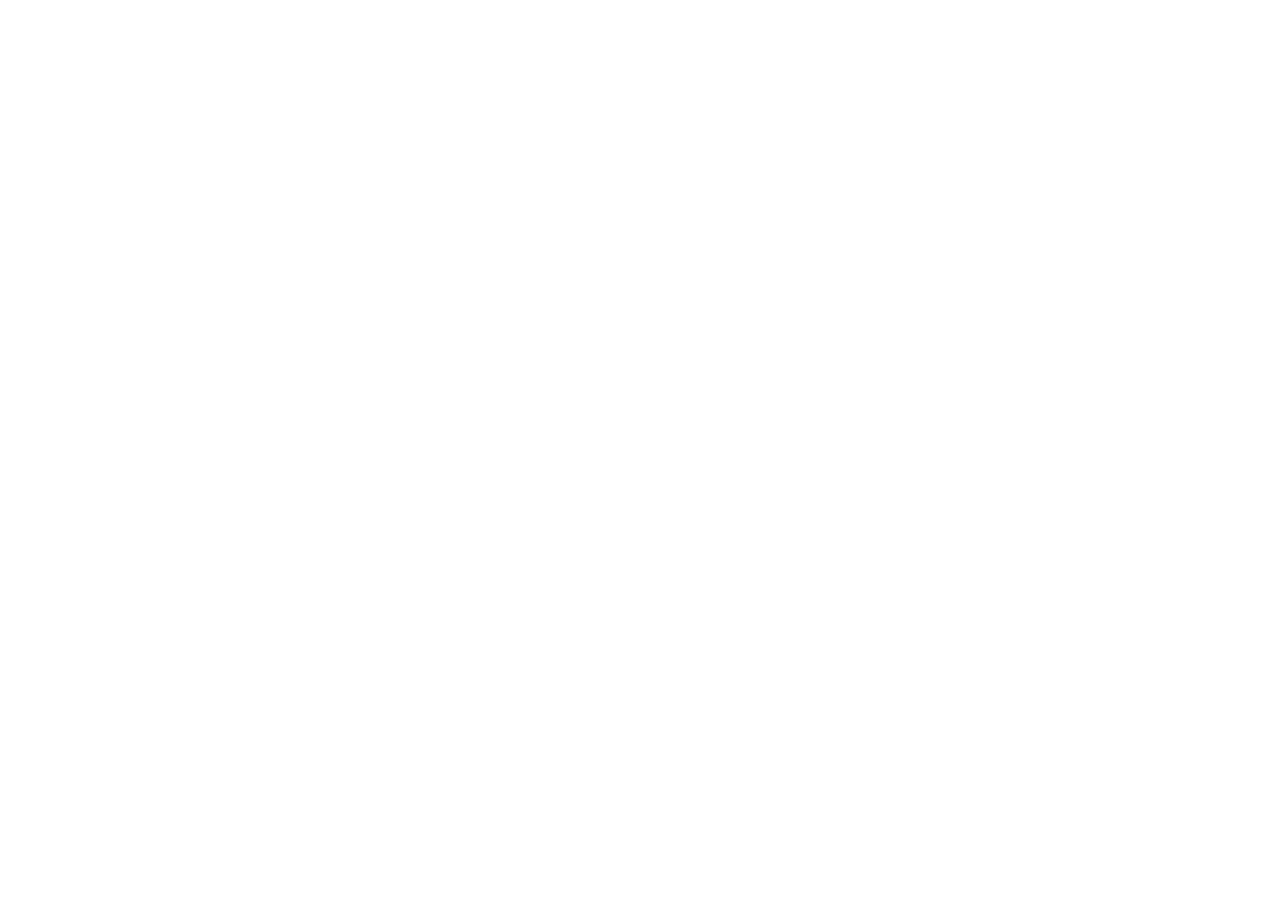
==== index.html @ 649e844b "started HTML and deleted docs dir" ====
<!DOCTYPE html>
<html lang="en">
<head>
    <title>Chat Box</title>
    <meta charset="utf-8">
    <meta name="viewport" content="width=device-width, initial-scale=1.0">
    <link href="https://maxcdn.bootstrapcdn.com/bootstrap/3.3.6/css/bootstrap.min.css" rel="stylesheet">
    <link href="https://maxcdn.bootstrapcdn.com/font-awesome/4.5.0/css/font-awesome.min.css" rel="stylesheet">
    <link href="assets/css/style.css" rel="stylesheet">
</head>
<body>
</body>
</html>
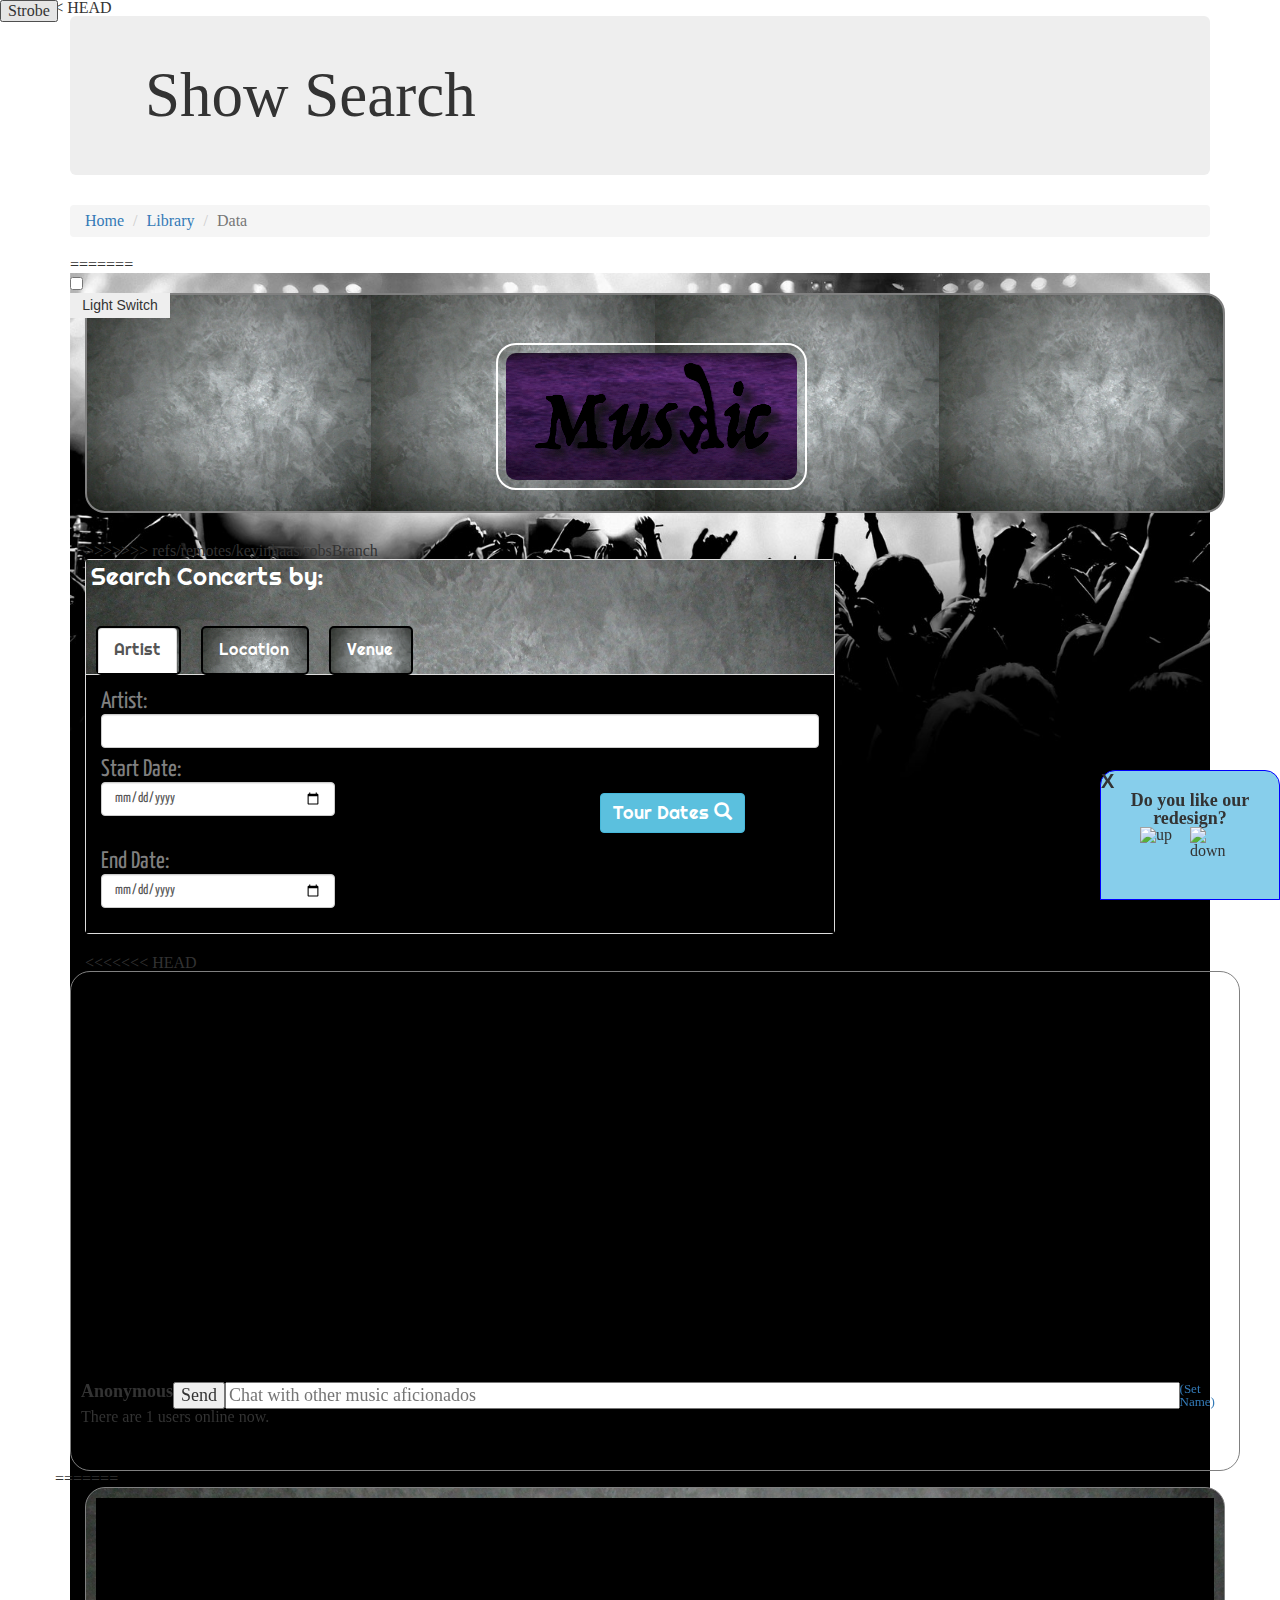
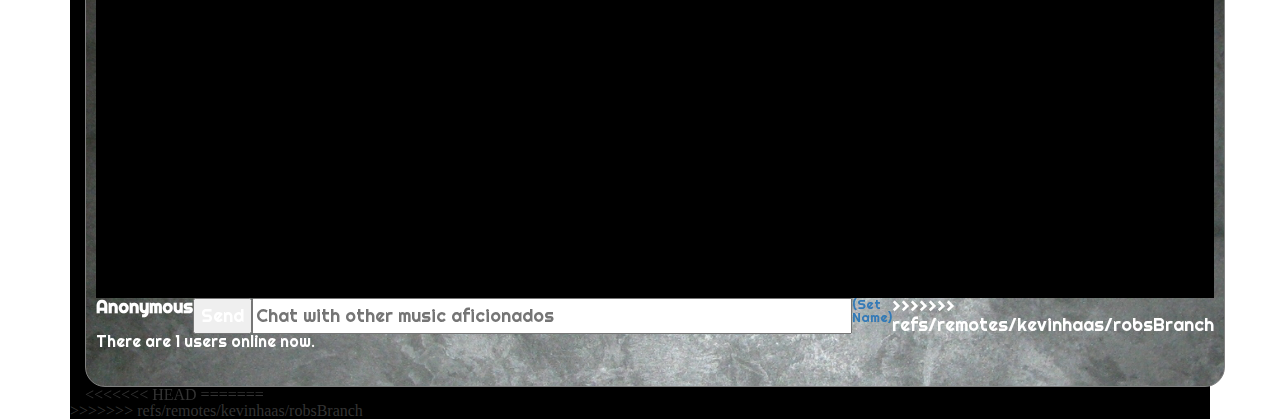
==== commit a0236766: "Merge remote-tracking branch 'refs/remotes/kevinhaas/robsBranch'" ====
--- a/index.html
+++ b/index.html
@@ -1,13 +1,350 @@
 <!DOCTYPE html>
 <html lang="en">
 <head>
-    <title>Chat Box</title>
+    <title>Show Search</title>
     <meta charset="utf-8">
+    <!-- start of scripts -->
+    <script src="https://code.jquery.com/jquery-2.2.0.js" type="text/javascript"></script>
+    <script src="assets/javascript/app.js" type="text/javascript"></script>
     <meta name="viewport" content="width=device-width, initial-scale=1.0">
     <link href="https://maxcdn.bootstrapcdn.com/bootstrap/3.3.6/css/bootstrap.min.css" rel="stylesheet">
     <link href="https://maxcdn.bootstrapcdn.com/font-awesome/4.5.0/css/font-awesome.min.css" rel="stylesheet">
     <link href="assets/css/style.css" rel="stylesheet">
+    <link href='https://fonts.googleapis.com/css?family=Righteous' rel='stylesheet' type='text/css'>
+<<<<<<< HEAD
+    <link rel="stylesheet" href="https://code.jquery.com/ui/1.11.4/themes/smoothness/jquery-ui.css">
 </head>
+
 <body>
+    
+<div class="wrapper">
+    <div class="container">
+        
+<!-- top title -->
+        <div class="jumbotron" id="title">
+            <div class="container">
+                <h1>Show Search</h1>
+            </div>
+        </div>
+ 
+ <ol class="breadcrumb">
+  <li><a href="#">Home</a></li>
+  <li><a href="#">Library</a></li>
+  <li class="active">Data</li>
+</ol>
+
+
+<!-- search box area -->
+=======
+    <link href='https://fonts.googleapis.com/css?family=Yanone+Kaffeesatz' rel='stylesheet' type='text/css'>
+</head>
+
+<body>
+  <div id="wrapperWrapper">
+    <div id="addressStorage" style="display: none"></div>
+    <div id="artistStorage" style="display: none"></div>
+    <div class="wrapper" style="background-image: url('dark.jpg');">
+      <label for="lightSwitch" id="lightLabel">Light Switch</label>
+      <input type="checkbox" id="lightSwitch" name="lightSwitch" data-state="off">
+      <button id="strobeSwitch" style="position: fixed; top:0; left: 0;">Strobe</button>
+      <div id="pollbox-container" style="border:thin blue solid; width: 180px; position:fixed; z-index: 10; bottom: 0px; right:0; height:130px;  border-radius: 15px 15px 0px 0px; background: skyblue;">
+    <div style="font-weight: bold; font-size:20px; font-family:Arial;" onclick="$(this).parent().remove();">X</div>
+    <div style="text-align:center; font-weight:bold; font-size: 18px;">Do you like our redesign?</div>
+    <div style="display:flex; justify-content: center;">
+        <img src="http://uxrepo.com/static/icon-sets/linecons/svg/thumbs-up.svg" height="50" width="50px" onclick="vote('Up');" title="It's Amazing!" class="hover" alt="up">
+        <img src="http://uxrepo.com/static/icon-sets/font-awesome/svg/thumbs-down.svg" height="50px" width="50px" onclick="vote('Down');" title="This is utter crap!" class="hover" alt="down">
+    </div>
+</div>
+<div id="poll-dialog" title="Thanks for voting!" style="display:none">
+    <div style="text-align: center;">We appreciate your feedback!</div>
+    <div style="display:flex; justify-content: center;">
+        <canvas id="pollChart" width="200" height="200"/>
+    </div>
+    <div style="float:right;">
+        <button onclick="$('#poll-dialog').dialog('close');">OK</button>
+    </div>
+</div>
+      <div class="container" style="margin: auto">
+      <div class="jumbotron backSwitch" style="height: 220px;background-size: contain;background-image: url('purple.jpg'); border-radius: 20px; border-color: gray; border-style: solid; border-width: 2px" id="title">
+        <div class="row"><div class="col-md-5 col-sm-4 col-lg-4"></div><div class="col-md-4 col-sm-4 col-lg-4">
+        <img class= "" id="muskickHeader" style="border-radius: 20px; border-color: white; padding: 8px; border-style: solid; border-width: 2px" src="label.jpg">
+        </div><div class="col-md-4 col-sm-4 col-lg-4"></div></div>
+      </div>
+>>>>>>> refs/remotes/kevinhaas/robsBranch
+        <div class="row">
+          <div class="col-lg-8 col-md-8 col-sm-8">
+            <div id="searchContainer">
+              <div class="panel panel-default" id="searchDiv">
+                <div class="purpleBack backSwitch" id="searchPanel">
+                  <div class="headerText"> Search Concerts by: </div>
+                  <br>
+                  <br>
+                  <span id="selectSearch">
+                    <ul class="nav nav-tabs" role="tablist">
+                      <li role="presentation" data-target="artist" class="active searchTab backSwitch"><a class="whiteLink">Artist </a></li>
+                      <li role="presentation" data-target="location" class="searchTab backSwitch"><a class="whiteLink">Location </a></li>
+                      <li role="presentation" data-target="venue" class="searchTab backSwitch"><a class="whiteLink">Venue </a></li>
+                    </ul>
+                  </span>
+                </div>
+                <div class="panel-body blackBack grayText">
+                   
+                    <label for="artistInput" class="inputLabel artistSI"><span id="required" style="display: none">* Required </span>Artist:</label>
+                    <div id="artistInputDiv" style="">
+                      <input type="text" autocomplete="off" id="artistInput" class="form-control inputBox artistSI">
+                      <div id="artistDropDown" style="display: none"></div>
+                    </div>
+                    <label for="venueInput" class="inputLabel venueSI" style="display: none">Venue </label>
+                    <input type="text" style="display: none" id="venueInput" class="form-control inputBox venueSI" pattern="" title="">
+                    <div class="row">
+                      <div class="col-md-8">
+                        <label for="cityInput" class="inputLabel locationSI" style="display: none">City </label>
+                    <input type="text" style="display: none" id="cityInput" placeholder="New Brunswick" class="form-control inputBox locationSI" pattern="" title="">
+                    <label for="stateInput" class="inputLabel locationSI"  style="display: none">State </label>
+                    <input type="text" style="display: none" id="stateInput" placeholder="NJ" class="form-control inputBox locationSI" pattern="" title="">
+                    <label for="radiusInput" class="inputLabel locationSI" style="display: none">Radius </label>
+                    <input type="text" style="display: none" id="radiusInput" placeholder="Number of miles (max-250)" class="form-control inputBox locationSI" pattern="" title="">
+                        <label for="startDateInput" class="inputLabel artistSI venueSI">Start Date:</label>
+                        <input type="date" name="" id="startDateInput" class="form-control inputBox artistSI venueSI" pattern="" title="">
+                        <br>
+                        <label for="endDateInput" class="inputLabel artistSI venueSI">End Date:</label>
+                        <input type="date" name="" id="endDateInput" class="form-control inputBox artistSI venueSI" pattern="" title="">
+                      </div>
+                      <div class="col-md-4">
+                        <div class="artistSI inputLabel">
+                          <button class="btn btn-info buttonText artistSI" id="submit" style="display: initial" data-target="artist">Tour Dates <span class="glyphicon glyphicon-search" aria-hidden="true"></span></button>
+                        </div>
+                        <span class="locationSI inputLabel" style="display: none">
+                          <button class="btn btn-info buttonText" id="submitVenue" data-target="venue">Venues <span class="glyphicon glyphicon-search" aria-hidden="true"></span></button> 
+                          <!--<button class="btn btn-info buttonText" id="submitEvents" data-target="location">Events <span class="glyphicon glyphicon-search" aria-hidden="true"></span></button>-->
+                        </span>
+                      </div>
+                    </div>
+                  
+                </div>
+              </div>
+            </div>
+            
+            <div id="bandInfo" style="display: none">
+            <div id="bandStuff" class="blackBack">
+              <div class="row">
+                <div class="col-md-12 col-sm-12">
+                  <div class="mainBandHeader backSwitch" style="background-size: stretch">
+                    <div id="bandHeader" ></div>
+                  </div>    
+                </div>
+              </div>
+              <div class="row" class="blackBack panel-body">
+                <div class="col-md-7 col-lg-7 col-sm-7">
+                  <div id="bandImage"></div>
+                </div>
+                <div class="col-md-5 col-lg-5 col-sm-5">
+                  <div id="bandDiscription">
+                    <br>
+                    <span class='infoSec grayText'>Genre: <span id="bandGenreInfo"></span></span>
+                    <br>
+                    <br>
+                    <span class='infoSec grayText'>Connect with <img src='http://f.tqn.com/y/webtrends/1/W/d/U/-/-/spotify_black_background.jpg' data-url="" id="spotifyConnect" style="height: 30px"></span>
+                    <br>
+                    <br>
+                    <span class='infoSec grayText'>Followers: <span id="bandFollowers"></span></span>
+                    <br>
+                    <br>
+                    <span class='infoSec grayText'>Popularity: <span id="bandPopularity"></span></span> 
+                  </div>
+                  <br>
+                  <button class='btn btn-info backToSearch buttonText'>Search New Artist</button>
+                </div>
+              </div>
+            </div>
+            </div>
+            <div class="row">
+            <div class="col-md-12 col-lg-12 col-sm-12">
+              <div class="resultSection" id="resultInfo"></div>
+            </div>
+          </div>
+          </div>
+          <div class="col-lg-4 col-md-4 col-sm-4">
+            <div class="panel panel-default resultSection" id="spotifyDiv" style="display: none">
+              <div style="padding: 5px; background-color: black">
+              <div class="panel-heading purpleBack backSwitch" style="border-radius: 5px">
+                <h3 class="panel-title headerText" id="searchDivTitle">Related </h3>
+              </div>
+              </div>
+              <div id="selectRelated">
+                <ul class="nav nav-tabs purpleBack backSwitch" role="tablist">
+                  <li role="presentation" data-div="spotArtists" class="active relatedTab backSwitch"><a class="whiteLink">Artists <span class="badge" id="artistsBadge" style="display: none"></span></a></li>
+                  <li role="presentation" data-div="relatedShows" class="relatedTab backSwitch"><a class="whiteLink">Shows<span class="badge" id="showsBadge"></span></a></li>
+                  <li role="presentation" id="topTracksTab" data-div="topTracks" class="relatedTab backSwitch"><a class="whiteLink">Top Tracks <span class="badge" id="topBadge" style="display: none"></span></a></li>
+                </ul>
+              </div>
+              <div id="spotResults" class="blackBack">
+                <div id="spotArtists" class="tabDisplay"></div>
+                <div id="relatedShows" style="display: none" class="tabDisplay">
+                  <table class="table table-bordered table-responsive table-hover">
+                    <thead class="purpleBack backSwitch">
+                      <tr>
+                        <th>Artist</th>
+                        <th>Location</th>
+                        <th>Date</th>
+                      </tr>
+                    </thead>
+                    <tbody id="relatedShowBody">
+                    </tbody>
+                  </table>
+                </div>
+                <div id="topTracks" style="display: none" class="tabDisplay blackBack"></div>
+              </div>
+            </div>
+          </div>
+          <div id="signInBox" class="resultSection">
+              <!--
+
+            Sign-in box here?
+
+
+              -->
+          </div>
+        </div>
+        <div class="row">
+          <div class="col-lg-12">
+            <div id="pageDirectory" style="display: none"><span class="thumbnail pagesText grayText">Pages: <span id="pageButtons"></span><span id="pageDirTitle" class="grayText">Tour Dates</span></span></div>
+            <div id="tourDateScreen">
+            <div id="resultDiv" style="display: none" class="blackBack resultSection">
+              <table class="table table-bordered table-hover">
+                  <thead class="purpleBack backSwitch">
+                      <tr>
+                          <th>Date</th>
+                          <th>Venue</th>
+                          <th>Location</th>
+                          <th>Tickets</th>
+                      </tr>
+                  </thead>
+                  <tbody id="tableBody" class="blackBack">
+
+                  </tbody>
+              </table>
+            </div>
+          </div>
+          <div class="resultSection blackBack" id="venueList" style="display: none">
+            <table class="table table-bordered table-hover">
+                  <thead class="purpleBack backSwitch">
+                      <tr>
+                          <th>Name</th>
+                          <th>City, State</th>
+                          <th>Address</th>
+                          <th>-</th>
+                      </tr>
+                  </thead>
+                  <tbody id="venueTableBody" class="blackBack">
+
+                  </tbody>
+              </table>
+          </div>
+<<<<<<< HEAD
+      </div> 
+
+      <div class="row">
+        <div class="col-lg-12">
+
+          <div id="chatbox-container">
+            <div id="chatbox"></div>
+            <div id="chatbox-input-container">
+            <span id="username">Anonymous</span>
+            <sup><a id="authentication"></a></sup>
+            <button onclick="submitChatMessage();">Send</button>
+            <input id="chatmessage" type="text" maxlength="200" placeholder="Chat with other music aficionados"/>
+            <a href="#" id="setnamedialog" onclick="usernamedialog();">(Set Name)</a>
+          </div>
+          <div>There are <span id="numberofusers">1</span> users online now.</div>
+          </div>
+        <div id="dialog" title="Set username">
+      <p>Please enter your username.</p>
+      <div id="dialogerror"></div>
+      <div>
+          <input id="usernameset"/>
+          <button onclick="setusername($('#usernameset').val());" id="seturnamebutton">Ok</button>
+      </div>
+      <div id="or">OR</div>
+      <div>
+          <span>Login in with:</span>
+          <img src="https://cdn1.iconfinder.com/data/icons/logotypes/32/twitter-128.png" width="32" height="32" onclick="twitter();" title="Login with Twitter!"/>
+      </div>
+
+  </div>
+  </div>
+
+
+<div id="pollbox-container" style="border:thin blue solid; width: 180px; position:fixed; bottom:0; right:0; height:100px;  border-radius: 15px 15px 0px 0px; background: skyblue;">
+    <div style="float:right; font-weight: bold; font-size:20px; font-family:Arial;" onclick="$(this).parent().remove();">X</div>
+    <div style="text-align:center; font-weight:bold; font-size: 18px;">Do you like our redesign?</div>
+    <div style="display:flex; justify-content: center;">
+        <img src="http://uxrepo.com/static/icon-sets/linecons/svg/thumbs-up.svg" height="50" width="50px" onclick="vote('Up');" title="It's Amazing!" class="hover" alt="up">
+        <img src="http://uxrepo.com/static/icon-sets/font-awesome/svg/thumbs-down.svg" height="50px" width="50px" onclick="vote('Down');" title="This is utter crap!" class="hover" alt="down">
+    </div>
+</div>
+<div id="poll-dialog" title="Thanks for voting!" style="display:none">
+    <div style="text-align: center;">We appreciate your feedback!</div>
+    <div style="display:flex; justify-content: center;">
+        <canvas id="pollChart" width="200" height="200"/>
+    </div>
+    <div style="float:right;">
+        <button onclick="$('#poll-dialog').dialog('close');">OK</button>
+    </div>
+</div>
+
+<!-- end initial wrapper&container -->
+=======
+        </div> 
+      </div>
+      <div class="row"><div class="col-md-12 col-sm-12 col-lg-12">
+        <div id="chatbox-container" style="border:thin grey solid; min-height:300px; max-height: 500px; border-radius: 20px 20px 20px 20px; padding:10px 10px 10px 10px;" class="purpleBack backSwitch">
+    <div id="chatbox" style="overflow-y:scroll; min-height:200px; width:100%; word-wrap: break-word;" class="blackBack"></div>
+    <div id="chatbox-input-container" style="display:flex; font-size: 18px;">
+        <span id="username" style="font-weight:bold;">Anonymous</span>
+        <sup><a id="authentication"></a></sup>
+        <button onclick="submitChatMessage();">Send</button>
+        <input id="chatmessage" type="text" maxlength="200" placeholder="Chat with other music aficionados" style="color: black; width:100%; font-size: 18px"/>
+        <a href="#" style="font-size: small; text-decoration: none;" onclick="usernamedialog();">(Set Name)</a>
+>>>>>>> refs/remotes/kevinhaas/robsBranch
+    </div>
+    <div>There are <span id="numberofusers">1</span> users online now.</div>
+</div>
+<<<<<<< HEAD
+
+
+    
+   
+    
+    
+<!-- start of scripts -->
+    <script src="https://code.jquery.com/jquery-2.2.0.js" type="text/javascript"></script>
+    <script src="https://cdnjs.cloudflare.com/ajax/libs/moment.js/2.12.0/moment.min.js"></script>
+    <script src="https://cdnjs.cloudflare.com/ajax/libs/Chart.js/1.0.2/Chart.js"></script>
+    <script src="https://code.jquery.com/ui/1.11.4/jquery-ui.min.js"></script>
+    <script src="https://cdnjs.cloudflare.com/ajax/libs/oauth-io/0.9.0/oauth.js"></script>
+    <script src="https://cdn.rawgit.com/oauth-io/oauth-js/master/dist/oauth.min.js"></script>
+    <script src="https://cdn.firebase.com/js/client/2.2.1/firebase.js"></script>
+    <script src="assets/javascript/app.js" type="text/javascript"></script>
+    <script src="assets/javascript/app2.js" type="text/javascript"></script>
+    
+=======
+<div id="dialog" title="Set username" style="display:none">
+    <p>Please enter your username.</p>
+    <div id="dialogerror"></div>
+    <div style="display: flex">
+        <input id="usernameset"/>
+        <button onclick="setusername($('#usernameset').val());" id="seturnamebutton">Ok</button>
+    </div>
+    <div style="font-size:18px; text-align: center">OR</div>
+    <div>
+        <span>Login in with:</span>
+        <img src="https://cdn1.iconfinder.com/data/icons/logotypes/32/twitter-128.png" width="32" height="32" onclick="twitter();" title="Login with Twitter!"/>
+    </div>
+</div>
+      </div></div>
+    </div>
+  </div>
+>>>>>>> refs/remotes/kevinhaas/robsBranch
 </body>
 </html>--- a/assets/css/style.css
+++ b/assets/css/style.css
@@ -0,0 +1,410 @@
+/* http://meyerweb.com/eric/tools/css/reset/ 
+   v2.0 | 20110126
+   License: none (public domain)
+*/
+
+html, body, div, span, applet, object, iframe,
+h1, h2, h3, h4, h5, h6, p, blockquote, pre,
+a, abbr, acronym, address, big, cite, code,
+del, dfn, em, img, ins, kbd, q, s, samp,
+small, strike, strong, sub, sup, tt, var,
+b, u, i, center,
+dl, dt, dd, ol, ul, li,
+fieldset, form, label, legend,
+table, caption, tbody, tfoot, thead, tr, th, td,
+article, aside, canvas, details, embed, 
+figure, figcaption, footer, header, hgroup, 
+menu, nav, output, ruby, section, summary,
+time, mark, audio, video {
+	margin: 0;
+	padding: 0;
+	border: 0;
+	font-size: 100%;
+	font: inherit;
+	vertical-align: baseline;
+}
+/* HTML5 display-role reset for older browsers */
+article, aside, details, figcaption, figure, 
+footer, header, hgroup, menu, nav, section {
+	display: block;
+}
+body {
+	line-height: 1;
+}
+ol, ul {
+	list-style: none;
+}
+blockquote, q {
+	quotes: none;
+}
+blockquote:before, blockquote:after,
+q:before, q:after {
+	content: '';
+	content: none;
+}
+table {
+	border-collapse: collapse;
+	border-spacing: 0;
+}
+
+/* END RESET */
+
+h1 { font-size: 2em; }
+h2 { font-size: 1.5em; }
+h3 { font-size: 1.3em; }
+h4 { font-size: 1em; }
+h5 { font-size: 0.8em; }
+h6 { font-size: 0.7em; }
+
+h1,h2,h3,h4,h5,h6 {
+  font-weight: normal;
+  font-style: normal;
+}
+html, body {
+  height: 100%;
+  width: 100%;
+}
+#wrapperWrapper{
+	position: inherit;
+	margin: auto;
+	background-color: black;
+}
+/*Background Image*/
+.wrapper {
+	position: inherit;
+  margin: 0 auto;
+  background-repeat: no-repeat;
+  background-size: contain;
+  min-height: 900px;
+}
+
+#searchTitle {
+    text-align: center;
+}
+
+.inputBox {
+    margin-bottom: 10px;
+}
+
+#startDateInput {
+    width: 50%;
+}
+
+#endDateInput {
+    width: 50%;
+}
+
+/* robs css */
+		.related{
+			height: 110px;
+			padding: ;
+			position: inherit;
+			margin: 5px;
+			background-color: black;
+			color: gray;
+		}
+		.related:hover{
+			background-color: white;
+			color: black;
+		}
+		.relatedArtist{
+			margin-bottom: 10px;
+			position: inherit;
+			margin: auto;
+		}
+		.relatedArtist:hover{
+			cursor: pointer;
+		}
+		.artistImg{
+			position: inherit;
+			height: 110px;
+			float: left;
+			width: 110px;
+		}
+		.artistTitle{
+			position: relative;
+			left: 10px;
+			overflow-x: hidden;
+		}
+		.relatedTab:hover{
+			cursor: pointer;
+		}
+		#spotifyDiv {
+			border-radius: 5px;
+			border-color: gray;
+			border-width: 2px;
+			width: 363px;
+		}
+		#spotResults{
+			overflow-y: scroll;
+			max-height: 395px;
+		}
+		#artistDropDown{
+			position: absolute;
+			top: 187px;
+			min-width: 350px;
+			border-radius: 5px;
+			border-color: purple;
+			border-style: solid;
+			border-width: 0px 2px 2px 2px;
+			z-index: 10;
+		}
+		.dropDownItem{
+			background-color: gray;
+			color: white;
+		}
+		.dropDownItem:hover{
+			background-color: white;
+			cursor: pointer;
+			color: purple;
+		}
+		#submit{
+			margin-top: 35px;
+		}
+		.mainBandImage{
+			max-height: 365px;
+			max-width: 400px;
+			padding: 15px;
+			margin: auto;
+			float: left;
+		}
+		#bandStuff{
+			border-radius: 10px;
+			border-style: solid;
+			border-color: gray;
+			border-width: 2px;
+			height: 483px;
+		}
+		.grayText{
+			font-family: 'Yanone Kaffeesatz', sans-serif;
+			font-size: 24px;
+		}
+		.mainBandHeader{
+			padding: 15px;
+			text-align: center;
+			font-family: 'Righteous', cursive;
+			padding: 15px;
+			background-image: url("../../purple.jpg");
+			background-size: cover;
+			color: white;
+			font-size: 40px;
+			border-style: solid;
+			border-width: 0px 0px 3px 0px;
+		}
+		.whiteLink{
+			color: white;
+			border-color: gray;
+			border-width: 1px;
+			border-style: solid;
+			text-align: center;
+		}
+		.purpleBack{
+			background-image: url("../../purple.jpg");
+			background-size: cover;
+			font-family: 'Righteous', cursive;
+			color: white;
+		}
+		.headerText{
+			color: white;
+			font-family: 'Righteous', cursive;
+			font-size: 24px;
+			padding: 5px;
+		}
+
+		.relatedTab{
+			background-image: url("../../purple.jpg");
+			background-size: cover;
+			border-color: black;
+			border-radius: 5px;
+			border-width: 2px;
+			border-style: solid;
+		}
+		.blackBack{
+			background-color: black;
+			color: gray;
+			font-family: 'Yanone Kaffeesatz', sans-serif;
+			font-size: 24px;
+		}
+		.table-body{
+			background-color:black;
+			color: gray;
+		}
+		.panel-body{
+			background-color: black;
+			color: gray;
+		}
+		.buttonText{
+			margin-top: 10px;
+			color: white;
+			font-size: 18px;
+			font-family: 'Righteous', cursive;
+		}
+		.searchTab{
+			background-image: url("../../purple.jpg");
+			background-size: cover;
+			margin: 0px 10px 0px 10px;
+			border-color: black;
+			border-radius: 5px;
+			border-width: 2px;
+			border-style: solid;
+		}
+		.pagesText{
+			padding-left: 20px;
+		}
+		#resultInfo{
+			text-align: center;
+			font-size: 20px;
+			font-family: 'Righteous', cursive;
+			color: white;
+		}
+		.pageIndexBtn{
+			margin: 5px;
+			background-color: purple;
+			color: white;
+		}
+		.spotRes{
+			background-image: url("../../purple.jpg");
+			background-size: cover;
+			padding: 3px 0px 3px 0px;
+			margin: 10px;
+		}
+		#lightLabel {
+		  display: block;
+		  height: 25px;
+		  width: 100px;
+		  background: #eee;
+		  text-align: center;
+		  font: 14px/25px Helvetica, Arial, sans-serif;
+		  margin: 20px 0;
+		  position: fixed;
+		  z-index: 10;
+		}
+		#lightLabel:hover {
+		  background: #ddca7e;
+		  color: #fff;
+		  cursor: pointer;
+		}
+		input#lightSwitch {
+		   position: inherit;
+		   left: -9999px;
+		   top: 300px;
+		}
+		
+		
+		/*Switched Off*/
+		
+		input#lightSwitch:checked + .main {
+		  color: #ddca7e;
+		}
+		
+		input#lightswitch:not(:checked) + .main h2 {
+		  	color: white;
+		}
+		
+		input#lightSwitch:checked + .main {
+		  color: #aaa;
+		} 
+		.features:after {
+ 		 content: "";
+ 		 display: table;
+ 		 clear: both;
+		}
+		#selectSearch{
+			margin: auto;
+			text-align: center;
+		}
+		#pageDirTitle{
+			font-size: 24px;
+			margin-left: 35px;
+		}
+		@media screen and (max-width: 1200px){
+			#spotifyDiv{
+				width: 306px;
+			}
+			.badge{
+				display: none;
+			}
+			.mainBandImage{
+				max-height: 300px;
+				max-width: 300px;
+			}
+			#spotResults{
+				max-height: 345px;
+			}
+		}
+		@media screen and (max-width: 767px){
+			#spotifyDiv{
+				display: none;
+			}
+		}
+		@media screen and (max-width: 1000px){
+			.mainBandImage{
+				max-height: 240px;
+				max-width: 240px;
+			}
+			#spotResults{
+				max-height: 310px;
+			}
+		}
+
+/* eugene css*/
+
+#chatbox-container {
+	border:thin grey solid;
+	height:500px; 
+	border-radius: 20px 20px 20px 20px; 
+	padding:10px 10px 10px 10px;
+}
+#chatbox {
+	overflow-y:scroll;
+	height:400px;
+	width:100%; 
+	word-wrap: break-word;
+}
+
+#chatbox-input-container {
+	display:flex; 
+	font-size: 18px
+}
+
+#username {
+	font-weight:bold;
+}
+
+#authentication {
+
+}
+
+#chatmessage {
+	width:100%; 
+	font-size: 18px
+}
+
+#setnamedialog {
+	font-size: small; 
+	text-decoration: none;
+}
+
+#numberofusers {
+
+}
+
+#dialog {
+	display: none;
+}
+
+#or {
+	font-size:18px; 
+	text-align: center
+}
+
+#usernameset {
+
+}
+
+#seturnamebutton {
+
+}
+
+
+
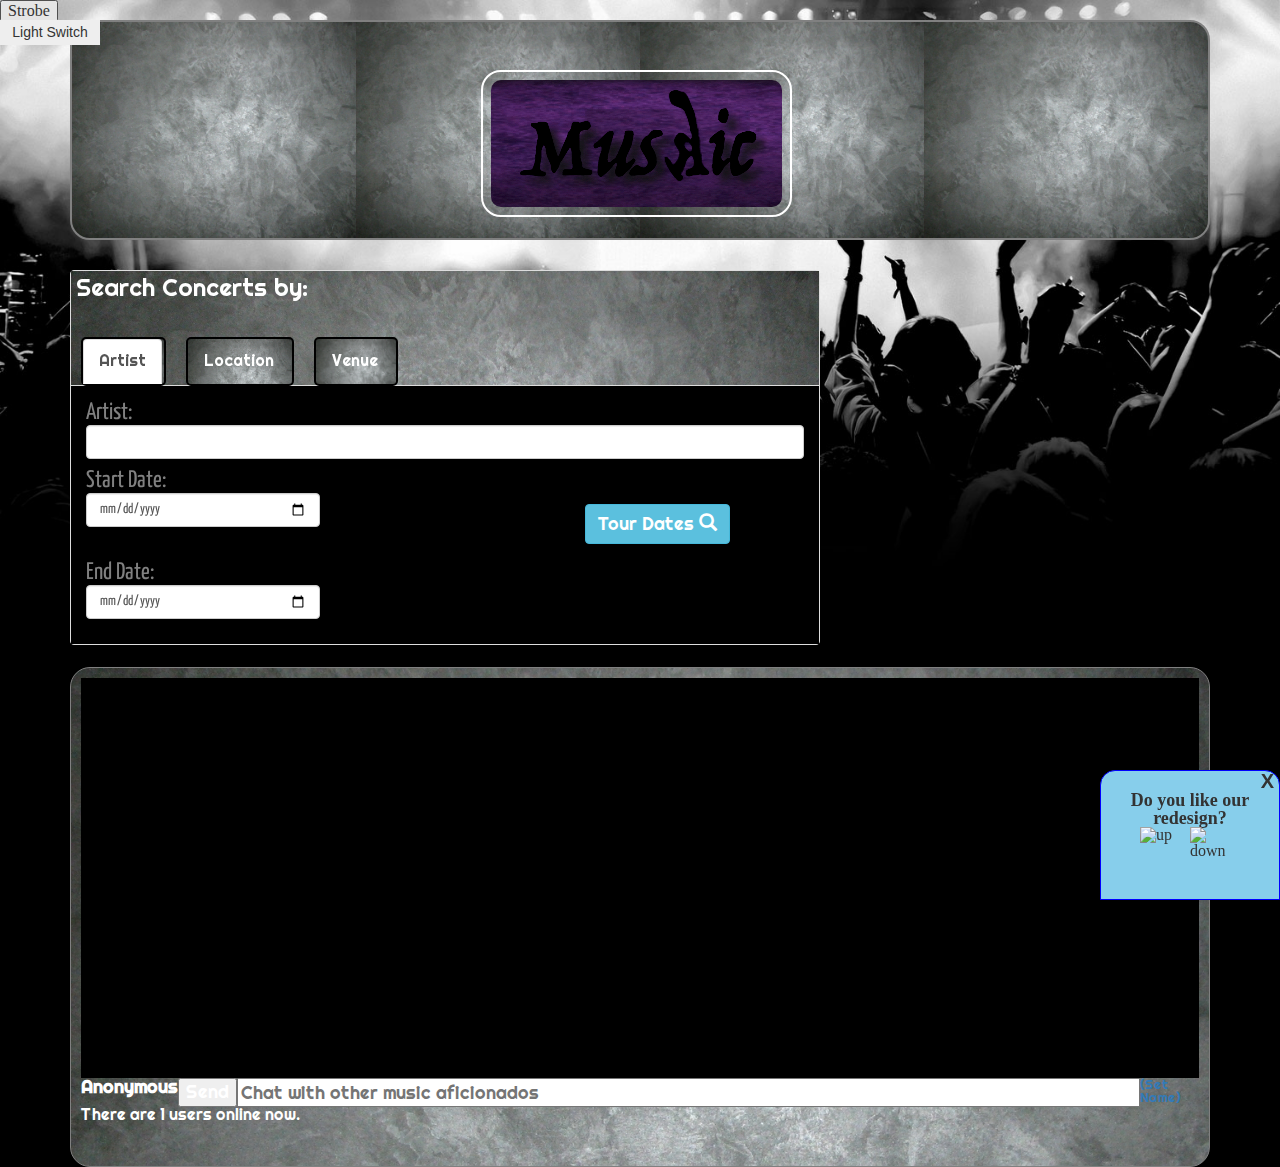
==== commit 8f1a6bb7: "Fix several issues and added A/B test for doorbell" ====
--- a/index.html
+++ b/index.html
@@ -5,320 +5,14 @@
     <meta charset="utf-8">
     <!-- start of scripts -->
     <script src="https://code.jquery.com/jquery-2.2.0.js" type="text/javascript"></script>
-    <script src="assets/javascript/app.js" type="text/javascript"></script>
     <meta name="viewport" content="width=device-width, initial-scale=1.0">
     <link href="https://maxcdn.bootstrapcdn.com/bootstrap/3.3.6/css/bootstrap.min.css" rel="stylesheet">
     <link href="https://maxcdn.bootstrapcdn.com/font-awesome/4.5.0/css/font-awesome.min.css" rel="stylesheet">
+    <link rel="stylesheet" href ="https://code.jquery.com/ui/1.11.4/themes/smoothness/jquery-ui.css">
     <link href="assets/css/style.css" rel="stylesheet">
     <link href='https://fonts.googleapis.com/css?family=Righteous' rel='stylesheet' type='text/css'>
-<<<<<<< HEAD
-    <link rel="stylesheet" href="https://code.jquery.com/ui/1.11.4/themes/smoothness/jquery-ui.css">
-</head>
-
-<body>
-    
-<div class="wrapper">
-    <div class="container">
-        
-<!-- top title -->
-        <div class="jumbotron" id="title">
-            <div class="container">
-                <h1>Show Search</h1>
-            </div>
-        </div>
- 
- <ol class="breadcrumb">
-  <li><a href="#">Home</a></li>
-  <li><a href="#">Library</a></li>
-  <li class="active">Data</li>
-</ol>
-
-
-<!-- search box area -->
-=======
     <link href='https://fonts.googleapis.com/css?family=Yanone+Kaffeesatz' rel='stylesheet' type='text/css'>
-</head>
-
-<body>
-  <div id="wrapperWrapper">
-    <div id="addressStorage" style="display: none"></div>
-    <div id="artistStorage" style="display: none"></div>
-    <div class="wrapper" style="background-image: url('dark.jpg');">
-      <label for="lightSwitch" id="lightLabel">Light Switch</label>
-      <input type="checkbox" id="lightSwitch" name="lightSwitch" data-state="off">
-      <button id="strobeSwitch" style="position: fixed; top:0; left: 0;">Strobe</button>
-      <div id="pollbox-container" style="border:thin blue solid; width: 180px; position:fixed; z-index: 10; bottom: 0px; right:0; height:130px;  border-radius: 15px 15px 0px 0px; background: skyblue;">
-    <div style="font-weight: bold; font-size:20px; font-family:Arial;" onclick="$(this).parent().remove();">X</div>
-    <div style="text-align:center; font-weight:bold; font-size: 18px;">Do you like our redesign?</div>
-    <div style="display:flex; justify-content: center;">
-        <img src="http://uxrepo.com/static/icon-sets/linecons/svg/thumbs-up.svg" height="50" width="50px" onclick="vote('Up');" title="It's Amazing!" class="hover" alt="up">
-        <img src="http://uxrepo.com/static/icon-sets/font-awesome/svg/thumbs-down.svg" height="50px" width="50px" onclick="vote('Down');" title="This is utter crap!" class="hover" alt="down">
-    </div>
-</div>
-<div id="poll-dialog" title="Thanks for voting!" style="display:none">
-    <div style="text-align: center;">We appreciate your feedback!</div>
-    <div style="display:flex; justify-content: center;">
-        <canvas id="pollChart" width="200" height="200"/>
-    </div>
-    <div style="float:right;">
-        <button onclick="$('#poll-dialog').dialog('close');">OK</button>
-    </div>
-</div>
-      <div class="container" style="margin: auto">
-      <div class="jumbotron backSwitch" style="height: 220px;background-size: contain;background-image: url('purple.jpg'); border-radius: 20px; border-color: gray; border-style: solid; border-width: 2px" id="title">
-        <div class="row"><div class="col-md-5 col-sm-4 col-lg-4"></div><div class="col-md-4 col-sm-4 col-lg-4">
-        <img class= "" id="muskickHeader" style="border-radius: 20px; border-color: white; padding: 8px; border-style: solid; border-width: 2px" src="label.jpg">
-        </div><div class="col-md-4 col-sm-4 col-lg-4"></div></div>
-      </div>
->>>>>>> refs/remotes/kevinhaas/robsBranch
-        <div class="row">
-          <div class="col-lg-8 col-md-8 col-sm-8">
-            <div id="searchContainer">
-              <div class="panel panel-default" id="searchDiv">
-                <div class="purpleBack backSwitch" id="searchPanel">
-                  <div class="headerText"> Search Concerts by: </div>
-                  <br>
-                  <br>
-                  <span id="selectSearch">
-                    <ul class="nav nav-tabs" role="tablist">
-                      <li role="presentation" data-target="artist" class="active searchTab backSwitch"><a class="whiteLink">Artist </a></li>
-                      <li role="presentation" data-target="location" class="searchTab backSwitch"><a class="whiteLink">Location </a></li>
-                      <li role="presentation" data-target="venue" class="searchTab backSwitch"><a class="whiteLink">Venue </a></li>
-                    </ul>
-                  </span>
-                </div>
-                <div class="panel-body blackBack grayText">
-                   
-                    <label for="artistInput" class="inputLabel artistSI"><span id="required" style="display: none">* Required </span>Artist:</label>
-                    <div id="artistInputDiv" style="">
-                      <input type="text" autocomplete="off" id="artistInput" class="form-control inputBox artistSI">
-                      <div id="artistDropDown" style="display: none"></div>
-                    </div>
-                    <label for="venueInput" class="inputLabel venueSI" style="display: none">Venue </label>
-                    <input type="text" style="display: none" id="venueInput" class="form-control inputBox venueSI" pattern="" title="">
-                    <div class="row">
-                      <div class="col-md-8">
-                        <label for="cityInput" class="inputLabel locationSI" style="display: none">City </label>
-                    <input type="text" style="display: none" id="cityInput" placeholder="New Brunswick" class="form-control inputBox locationSI" pattern="" title="">
-                    <label for="stateInput" class="inputLabel locationSI"  style="display: none">State </label>
-                    <input type="text" style="display: none" id="stateInput" placeholder="NJ" class="form-control inputBox locationSI" pattern="" title="">
-                    <label for="radiusInput" class="inputLabel locationSI" style="display: none">Radius </label>
-                    <input type="text" style="display: none" id="radiusInput" placeholder="Number of miles (max-250)" class="form-control inputBox locationSI" pattern="" title="">
-                        <label for="startDateInput" class="inputLabel artistSI venueSI">Start Date:</label>
-                        <input type="date" name="" id="startDateInput" class="form-control inputBox artistSI venueSI" pattern="" title="">
-                        <br>
-                        <label for="endDateInput" class="inputLabel artistSI venueSI">End Date:</label>
-                        <input type="date" name="" id="endDateInput" class="form-control inputBox artistSI venueSI" pattern="" title="">
-                      </div>
-                      <div class="col-md-4">
-                        <div class="artistSI inputLabel">
-                          <button class="btn btn-info buttonText artistSI" id="submit" style="display: initial" data-target="artist">Tour Dates <span class="glyphicon glyphicon-search" aria-hidden="true"></span></button>
-                        </div>
-                        <span class="locationSI inputLabel" style="display: none">
-                          <button class="btn btn-info buttonText" id="submitVenue" data-target="venue">Venues <span class="glyphicon glyphicon-search" aria-hidden="true"></span></button> 
-                          <!--<button class="btn btn-info buttonText" id="submitEvents" data-target="location">Events <span class="glyphicon glyphicon-search" aria-hidden="true"></span></button>-->
-                        </span>
-                      </div>
-                    </div>
-                  
-                </div>
-              </div>
-            </div>
-            
-            <div id="bandInfo" style="display: none">
-            <div id="bandStuff" class="blackBack">
-              <div class="row">
-                <div class="col-md-12 col-sm-12">
-                  <div class="mainBandHeader backSwitch" style="background-size: stretch">
-                    <div id="bandHeader" ></div>
-                  </div>    
-                </div>
-              </div>
-              <div class="row" class="blackBack panel-body">
-                <div class="col-md-7 col-lg-7 col-sm-7">
-                  <div id="bandImage"></div>
-                </div>
-                <div class="col-md-5 col-lg-5 col-sm-5">
-                  <div id="bandDiscription">
-                    <br>
-                    <span class='infoSec grayText'>Genre: <span id="bandGenreInfo"></span></span>
-                    <br>
-                    <br>
-                    <span class='infoSec grayText'>Connect with <img src='http://f.tqn.com/y/webtrends/1/W/d/U/-/-/spotify_black_background.jpg' data-url="" id="spotifyConnect" style="height: 30px"></span>
-                    <br>
-                    <br>
-                    <span class='infoSec grayText'>Followers: <span id="bandFollowers"></span></span>
-                    <br>
-                    <br>
-                    <span class='infoSec grayText'>Popularity: <span id="bandPopularity"></span></span> 
-                  </div>
-                  <br>
-                  <button class='btn btn-info backToSearch buttonText'>Search New Artist</button>
-                </div>
-              </div>
-            </div>
-            </div>
-            <div class="row">
-            <div class="col-md-12 col-lg-12 col-sm-12">
-              <div class="resultSection" id="resultInfo"></div>
-            </div>
-          </div>
-          </div>
-          <div class="col-lg-4 col-md-4 col-sm-4">
-            <div class="panel panel-default resultSection" id="spotifyDiv" style="display: none">
-              <div style="padding: 5px; background-color: black">
-              <div class="panel-heading purpleBack backSwitch" style="border-radius: 5px">
-                <h3 class="panel-title headerText" id="searchDivTitle">Related </h3>
-              </div>
-              </div>
-              <div id="selectRelated">
-                <ul class="nav nav-tabs purpleBack backSwitch" role="tablist">
-                  <li role="presentation" data-div="spotArtists" class="active relatedTab backSwitch"><a class="whiteLink">Artists <span class="badge" id="artistsBadge" style="display: none"></span></a></li>
-                  <li role="presentation" data-div="relatedShows" class="relatedTab backSwitch"><a class="whiteLink">Shows<span class="badge" id="showsBadge"></span></a></li>
-                  <li role="presentation" id="topTracksTab" data-div="topTracks" class="relatedTab backSwitch"><a class="whiteLink">Top Tracks <span class="badge" id="topBadge" style="display: none"></span></a></li>
-                </ul>
-              </div>
-              <div id="spotResults" class="blackBack">
-                <div id="spotArtists" class="tabDisplay"></div>
-                <div id="relatedShows" style="display: none" class="tabDisplay">
-                  <table class="table table-bordered table-responsive table-hover">
-                    <thead class="purpleBack backSwitch">
-                      <tr>
-                        <th>Artist</th>
-                        <th>Location</th>
-                        <th>Date</th>
-                      </tr>
-                    </thead>
-                    <tbody id="relatedShowBody">
-                    </tbody>
-                  </table>
-                </div>
-                <div id="topTracks" style="display: none" class="tabDisplay blackBack"></div>
-              </div>
-            </div>
-          </div>
-          <div id="signInBox" class="resultSection">
-              <!--
-
-            Sign-in box here?
-
-
-              -->
-          </div>
-        </div>
-        <div class="row">
-          <div class="col-lg-12">
-            <div id="pageDirectory" style="display: none"><span class="thumbnail pagesText grayText">Pages: <span id="pageButtons"></span><span id="pageDirTitle" class="grayText">Tour Dates</span></span></div>
-            <div id="tourDateScreen">
-            <div id="resultDiv" style="display: none" class="blackBack resultSection">
-              <table class="table table-bordered table-hover">
-                  <thead class="purpleBack backSwitch">
-                      <tr>
-                          <th>Date</th>
-                          <th>Venue</th>
-                          <th>Location</th>
-                          <th>Tickets</th>
-                      </tr>
-                  </thead>
-                  <tbody id="tableBody" class="blackBack">
-
-                  </tbody>
-              </table>
-            </div>
-          </div>
-          <div class="resultSection blackBack" id="venueList" style="display: none">
-            <table class="table table-bordered table-hover">
-                  <thead class="purpleBack backSwitch">
-                      <tr>
-                          <th>Name</th>
-                          <th>City, State</th>
-                          <th>Address</th>
-                          <th>-</th>
-                      </tr>
-                  </thead>
-                  <tbody id="venueTableBody" class="blackBack">
-
-                  </tbody>
-              </table>
-          </div>
-<<<<<<< HEAD
-      </div> 
-
-      <div class="row">
-        <div class="col-lg-12">
-
-          <div id="chatbox-container">
-            <div id="chatbox"></div>
-            <div id="chatbox-input-container">
-            <span id="username">Anonymous</span>
-            <sup><a id="authentication"></a></sup>
-            <button onclick="submitChatMessage();">Send</button>
-            <input id="chatmessage" type="text" maxlength="200" placeholder="Chat with other music aficionados"/>
-            <a href="#" id="setnamedialog" onclick="usernamedialog();">(Set Name)</a>
-          </div>
-          <div>There are <span id="numberofusers">1</span> users online now.</div>
-          </div>
-        <div id="dialog" title="Set username">
-      <p>Please enter your username.</p>
-      <div id="dialogerror"></div>
-      <div>
-          <input id="usernameset"/>
-          <button onclick="setusername($('#usernameset').val());" id="seturnamebutton">Ok</button>
-      </div>
-      <div id="or">OR</div>
-      <div>
-          <span>Login in with:</span>
-          <img src="https://cdn1.iconfinder.com/data/icons/logotypes/32/twitter-128.png" width="32" height="32" onclick="twitter();" title="Login with Twitter!"/>
-      </div>
-
-  </div>
-  </div>
-
-
-<div id="pollbox-container" style="border:thin blue solid; width: 180px; position:fixed; bottom:0; right:0; height:100px;  border-radius: 15px 15px 0px 0px; background: skyblue;">
-    <div style="float:right; font-weight: bold; font-size:20px; font-family:Arial;" onclick="$(this).parent().remove();">X</div>
-    <div style="text-align:center; font-weight:bold; font-size: 18px;">Do you like our redesign?</div>
-    <div style="display:flex; justify-content: center;">
-        <img src="http://uxrepo.com/static/icon-sets/linecons/svg/thumbs-up.svg" height="50" width="50px" onclick="vote('Up');" title="It's Amazing!" class="hover" alt="up">
-        <img src="http://uxrepo.com/static/icon-sets/font-awesome/svg/thumbs-down.svg" height="50px" width="50px" onclick="vote('Down');" title="This is utter crap!" class="hover" alt="down">
-    </div>
-</div>
-<div id="poll-dialog" title="Thanks for voting!" style="display:none">
-    <div style="text-align: center;">We appreciate your feedback!</div>
-    <div style="display:flex; justify-content: center;">
-        <canvas id="pollChart" width="200" height="200"/>
-    </div>
-    <div style="float:right;">
-        <button onclick="$('#poll-dialog').dialog('close');">OK</button>
-    </div>
-</div>
-
-<!-- end initial wrapper&container -->
-=======
-        </div> 
-      </div>
-      <div class="row"><div class="col-md-12 col-sm-12 col-lg-12">
-        <div id="chatbox-container" style="border:thin grey solid; min-height:300px; max-height: 500px; border-radius: 20px 20px 20px 20px; padding:10px 10px 10px 10px;" class="purpleBack backSwitch">
-    <div id="chatbox" style="overflow-y:scroll; min-height:200px; width:100%; word-wrap: break-word;" class="blackBack"></div>
-    <div id="chatbox-input-container" style="display:flex; font-size: 18px;">
-        <span id="username" style="font-weight:bold;">Anonymous</span>
-        <sup><a id="authentication"></a></sup>
-        <button onclick="submitChatMessage();">Send</button>
-        <input id="chatmessage" type="text" maxlength="200" placeholder="Chat with other music aficionados" style="color: black; width:100%; font-size: 18px"/>
-        <a href="#" style="font-size: small; text-decoration: none;" onclick="usernamedialog();">(Set Name)</a>
->>>>>>> refs/remotes/kevinhaas/robsBranch
-    </div>
-    <div>There are <span id="numberofusers">1</span> users online now.</div>
-</div>
-<<<<<<< HEAD
-
-
-    
-   
-    
-    
-<!-- start of scripts -->
-    <script src="https://code.jquery.com/jquery-2.2.0.js" type="text/javascript"></script>
+
     <script src="https://cdnjs.cloudflare.com/ajax/libs/moment.js/2.12.0/moment.min.js"></script>
     <script src="https://cdnjs.cloudflare.com/ajax/libs/Chart.js/1.0.2/Chart.js"></script>
     <script src="https://code.jquery.com/ui/1.11.4/jquery-ui.min.js"></script>
@@ -327,24 +21,265 @@
     <script src="https://cdn.firebase.com/js/client/2.2.1/firebase.js"></script>
     <script src="assets/javascript/app.js" type="text/javascript"></script>
     <script src="assets/javascript/app2.js" type="text/javascript"></script>
-    
-=======
-<div id="dialog" title="Set username" style="display:none">
-    <p>Please enter your username.</p>
-    <div id="dialogerror"></div>
-    <div style="display: flex">
-        <input id="usernameset"/>
-        <button onclick="setusername($('#usernameset').val());" id="seturnamebutton">Ok</button>
-    </div>
-    <div style="font-size:18px; text-align: center">OR</div>
-    <div>
-        <span>Login in with:</span>
-        <img src="https://cdn1.iconfinder.com/data/icons/logotypes/32/twitter-128.png" width="32" height="32" onclick="twitter();" title="Login with Twitter!"/>
+</head>
+
+<body>
+<div id="wrapperWrapper">
+    <div id="addressStorage" style="display: none"></div>
+    <div id="artistStorage" style="display: none"></div>
+    <div class="wrapper" style="background-image: url('dark.jpg');">
+        <label for="lightSwitch" id="lightLabel">Light Switch</label>
+        <input type="checkbox" id="lightSwitch" name="lightSwitch" data-state="off">
+        <button id="strobeSwitch" style="position: fixed; top:0; left: 0;">Strobe</button>
+        <div id="pollbox-container" style="visibility: hidden; border:thin blue solid; width: 180px; position:fixed; z-index: 10; bottom: 0px; right:0; height:130px;  border-radius: 15px 15px 0px 0px; background: skyblue;">
+            <div style="font-weight: bold; font-size:20px; font-family:Arial; text-align: right; padding-right:5px;" onclick="$(this).parent().remove();">X</div>
+            <div style="text-align:center; font-weight:bold; font-size: 18px;">Do you like our redesign?</div>
+            <div style="display:flex; justify-content: center;">
+                <img src="http://uxrepo.com/static/icon-sets/linecons/svg/thumbs-up.svg" height="50" width="50px" onclick="vote('Up');" title="It's Amazing!" class="hover" alt="up">
+                <img src="http://uxrepo.com/static/icon-sets/font-awesome/svg/thumbs-down.svg" height="50px" width="50px" onclick="vote('Down');" title="This is utter crap!" class="hover" alt="down">
+            </div>
+        </div>
+        <div id="poll-dialog" title="Thanks for voting!" style="display:none">
+            <div style="text-align: center;">We appreciate your feedback!</div>
+            <div style="display:flex; justify-content: center;">
+                <canvas id="pollChart" width="200" height="200"/>
+            </div>
+            <div style="float:right;">
+                <button onclick="$('#poll-dialog').dialog('close');">OK</button>
+            </div>
+        </div>
+        <div class="container" style="margin: auto">
+            <div class="jumbotron backSwitch" style="height: 220px;background-size: contain;background-image: url('purple.jpg'); border-radius: 20px; border-color: gray; border-style: solid; border-width: 2px" id="title">
+                <div class="row"><div class="col-md-5 col-sm-4 col-lg-4"></div><div class="col-md-4 col-sm-4 col-lg-4">
+                    <img class= "" id="muskickHeader" style="border-radius: 20px; border-color: white; padding: 8px; border-style: solid; border-width: 2px" src="label.jpg">
+                </div><div class="col-md-4 col-sm-4 col-lg-4"></div></div>
+            </div>
+            <div class="row">
+                <div class="col-lg-8 col-md-8 col-sm-8">
+                    <div id="searchContainer">
+                        <div class="panel panel-default" id="searchDiv">
+                            <div class="purpleBack backSwitch" id="searchPanel">
+                                <div class="headerText"> Search Concerts by: </div>
+                                <br>
+                                <br>
+                  <span id="selectSearch">
+                    <ul class="nav nav-tabs" role="tablist">
+                        <li role="presentation" data-target="artist" class="active searchTab backSwitch"><a class="whiteLink">Artist </a></li>
+                        <li role="presentation" data-target="location" class="searchTab backSwitch"><a class="whiteLink">Location </a></li>
+                        <li role="presentation" data-target="venue" class="searchTab backSwitch"><a class="whiteLink">Venue </a></li>
+                    </ul>
+                  </span>
+                            </div>
+                            <div class="panel-body blackBack grayText">
+
+                                <label for="artistInput" class="inputLabel artistSI"><span id="required" style="display: none">* Required </span>Artist:</label>
+                                <div id="artistInputDiv" style="">
+                                    <input type="text" autocomplete="off" id="artistInput" class="form-control inputBox artistSI">
+                                    <div id="artistDropDown" style="display: none"></div>
+                                </div>
+                                <label for="venueInput" class="inputLabel venueSI" style="display: none">Venue </label>
+                                <input type="text" style="display: none" id="venueInput" class="form-control inputBox venueSI" pattern="" title="">
+                                <div class="row">
+                                    <div class="col-md-8">
+                                        <label for="cityInput" class="inputLabel locationSI" style="display: none">City </label>
+                                        <input type="text" style="display: none" id="cityInput" placeholder="New Brunswick" class="form-control inputBox locationSI" pattern="" title="">
+                                        <label for="stateInput" class="inputLabel locationSI"  style="display: none">State </label>
+                                        <input type="text" style="display: none" id="stateInput" placeholder="NJ" class="form-control inputBox locationSI" pattern="" title="">
+                                        <label for="radiusInput" class="inputLabel locationSI" style="display: none">Radius </label>
+                                        <input type="text" style="display: none" id="radiusInput" placeholder="Number of miles (max-250)" class="form-control inputBox locationSI" pattern="" title="">
+                                        <label for="startDateInput" class="inputLabel artistSI venueSI">Start Date:</label>
+                                        <input type="date" name="" id="startDateInput" class="form-control inputBox artistSI venueSI" pattern="" title="">
+                                        <br>
+                                        <label for="endDateInput" class="inputLabel artistSI venueSI">End Date:</label>
+                                        <input type="date" name="" id="endDateInput" class="form-control inputBox artistSI venueSI" pattern="" title="">
+                                    </div>
+                                    <div class="col-md-4">
+                                        <div class="artistSI inputLabel">
+                                            <button class="btn btn-info buttonText artistSI" id="submit" style="display: initial" data-target="artist">Tour Dates <span class="glyphicon glyphicon-search" aria-hidden="true"></span></button>
+                                        </div>
+                        <span class="locationSI inputLabel" style="display: none">
+                          <button class="btn btn-info buttonText" id="submitVenue" data-target="venue">Venues <span class="glyphicon glyphicon-search" aria-hidden="true"></span></button>
+                            <!--<button class="btn btn-info buttonText" id="submitEvents" data-target="location">Events <span class="glyphicon glyphicon-search" aria-hidden="true"></span></button>-->
+                        </span>
+                                    </div>
+                                </div>
+
+                            </div>
+                        </div>
+                    </div>
+
+                    <div id="bandInfo" style="display: none">
+                        <div id="bandStuff" class="blackBack">
+                            <div class="row">
+                                <div class="col-md-12 col-sm-12">
+                                    <div class="mainBandHeader backSwitch" style="background-size: stretch">
+                                        <div id="bandHeader" ></div>
+                                    </div>
+                                </div>
+                            </div>
+                            <div class="row blackBack panel-body">
+                                <div class="col-md-7 col-lg-7 col-sm-7">
+                                    <div id="bandImage"></div>
+                                </div>
+                                <div class="col-md-5 col-lg-5 col-sm-5">
+                                    <div id="bandDiscription">
+                                        <br>
+                                        <span class='infoSec grayText'>Genre: <span id="bandGenreInfo"></span></span>
+                                        <br>
+                                        <br>
+                                        <span class='infoSec grayText'>Connect with <img src='http://f.tqn.com/y/webtrends/1/W/d/U/-/-/spotify_black_background.jpg' data-url="" id="spotifyConnect" style="height: 30px"></span>
+                                        <br>
+                                        <br>
+                                        <span class='infoSec grayText'>Followers: <span id="bandFollowers"></span></span>
+                                        <br>
+                                        <br>
+                                        <span class='infoSec grayText'>Popularity: <span id="bandPopularity"></span></span>
+                                    </div>
+                                    <br>
+                                    <button class='btn btn-info backToSearch buttonText'>Search New Artist</button>
+                                </div>
+                            </div>
+                        </div>
+                    </div>
+                    <div class="row">
+                        <div class="col-md-12 col-lg-12 col-sm-12">
+                            <div class="resultSection" id="resultInfo"></div>
+                        </div>
+                    </div>
+                </div>
+                <div class="col-lg-4 col-md-4 col-sm-4">
+                    <div class="panel panel-default resultSection" id="spotifyDiv" style="display: none">
+                        <div style="padding: 5px; background-color: black">
+                            <div class="panel-heading purpleBack backSwitch" style="border-radius: 5px">
+                                <h3 class="panel-title headerText" id="searchDivTitle">Related </h3>
+                            </div>
+                        </div>
+                        <div id="selectRelated">
+                            <ul class="nav nav-tabs purpleBack backSwitch" role="tablist">
+                                <li role="presentation" data-div="spotArtists" class="active relatedTab backSwitch"><a class="whiteLink">Artists <span class="badge" id="artistsBadge" style="display: none"></span></a></li>
+                                <li role="presentation" data-div="relatedShows" class="relatedTab backSwitch"><a class="whiteLink">Shows<span class="badge" id="showsBadge"></span></a></li>
+                                <li role="presentation" id="topTracksTab" data-div="topTracks" class="relatedTab backSwitch"><a class="whiteLink">Top Tracks <span class="badge" id="topBadge" style="display: none"></span></a></li>
+                            </ul>
+                        </div>
+                        <div id="spotResults" class="blackBack">
+                            <div id="spotArtists" class="tabDisplay"></div>
+                            <div id="relatedShows" style="display: none" class="tabDisplay">
+                                <table class="table table-bordered table-responsive table-hover">
+                                    <thead class="purpleBack backSwitch">
+                                    <tr>
+                                        <th>Artist</th>
+                                        <th>Location</th>
+                                        <th>Date</th>
+                                    </tr>
+                                    </thead>
+                                    <tbody id="relatedShowBody">
+                                    </tbody>
+                                </table>
+                            </div>
+                            <div id="topTracks" style="display: none" class="tabDisplay blackBack"></div>
+                        </div>
+                    </div>
+                </div>
+                <div id="signInBox" class="resultSection">
+                    <!--
+                  Sign-in box here?
+                    -->
+                </div>
+            </div>
+            <div class="row">
+                <div class="col-lg-12">
+                    <div id="pageDirectory" style="display: none"><span class="thumbnail pagesText grayText">Pages: <span id="pageButtons"></span><span id="pageDirTitle" class="grayText">Tour Dates</span></span></div>
+                    <div id="tourDateScreen">
+                        <div id="resultDiv" style="display: none" class="blackBack resultSection">
+                            <table class="table table-bordered table-hover">
+                                <thead class="purpleBack backSwitch">
+                                <tr>
+                                    <th>Date</th>
+                                    <th>Venue</th>
+                                    <th>Location</th>
+                                    <th>Tickets</th>
+                                </tr>
+                                </thead>
+                                <tbody id="tableBody" class="blackBack">
+
+                                </tbody>
+                            </table>
+                        </div>
+                    </div>
+                    <div class="resultSection blackBack" id="venueList" style="display: none">
+                        <table class="table table-bordered table-hover">
+                            <thead class="purpleBack backSwitch">
+                            <tr>
+                                <th>Name</th>
+                                <th>City, State</th>
+                                <th>Address</th>
+                                <th>-</th>
+                            </tr>
+                            </thead>
+                            <tbody id="venueTableBody" class="blackBack">
+
+                            </tbody>
+                        </table>
+                    </div>
+                </div>
+            </div>
+            <div class="row"><div class="col-md-12 col-sm-12 col-lg-12">
+                <div id="chatbox-container" style="border:thin grey solid; min-height:300px; max-height: 500px; border-radius: 20px 20px 20px 20px; padding:10px 10px 10px 10px;" class="purpleBack backSwitch">
+                    <div id="chatbox" style="overflow-y:scroll; min-height:200px; width:100%; word-wrap: break-word;" class="blackBack"></div>
+                    <div id="chatbox-input-container" style="display:flex; font-size: 18px;">
+                        <span id="username" style="font-weight:bold;">Anonymous</span>
+                        <sup><a id="authentication"></a></sup>
+                        <button onclick="submitChatMessage();">Send</button>
+                        <input id="chatmessage" type="text" maxlength="200" placeholder="Chat with other music aficionados" style="color: black; width:100%; font-size: 18px"/>
+                        <a href="#" style="font-size: small; text-decoration: none;" onclick="usernamedialog();">(Set Name)</a>
+                    </div>
+                    <div>There are <span id="numberofusers">1</span> users online now.</div>
+                </div>
+                <div id="dialog" title="Set username" style="display:none">
+                    <p>Please enter your username.</p>
+                    <div id="dialogerror"></div>
+                    <div style="display: flex">
+                        <input id="usernameset"/>
+                        <button onclick="setusername($('#usernameset').val());" id="seturnamebutton">Ok</button>
+                    </div>
+                    <div style="font-size:18px; text-align: center">OR</div>
+                    <div>
+                        <span>Login in with:</span>
+                        <img src="https://cdn1.iconfinder.com/data/icons/logotypes/32/twitter-128.png" width="32" height="32" onclick="twitter();" title="Login with Twitter!"/>
+                    </div>
+                </div>
+            </div></div>
+        </div>
     </div>
 </div>
-      </div></div>
-    </div>
-  </div>
->>>>>>> refs/remotes/kevinhaas/robsBranch
+
+    <script type="text/javascript">
+
+        //A/B test example for feedback with popup vs doorbell.io
+        $(function(){
+
+            if(~~(Math.random()*2)) { //50/50
+
+                $("#pollbox-container").hide();
+
+                window.doorbellOptions = {
+                    appKey: 'BJO6el4txuLFdoFTCgkhNcyZJBdweqobNm8AnsjPNFNqpYLfk8rdHqYUvOPb4Nhl'
+                };
+                (function (d, t) {
+                    var g = d.createElement(t);
+                    g.id = 'doorbellScript';
+                    g.type = 'text/javascript';
+                    g.async = true;
+                    g.src = 'https://embed.doorbell.io/button/3446?t=' + (new Date().getTime());
+                    (d.getElementsByTagName('head')[0] || d.getElementsByTagName('body')[0]).appendChild(g);
+                }(document, 'script'));
+            }
+            else{
+                $("#pollbox-container").css({"visibility":"visible"});
+            }
+        });
+
+    </script>
+
 </body>
 </html>